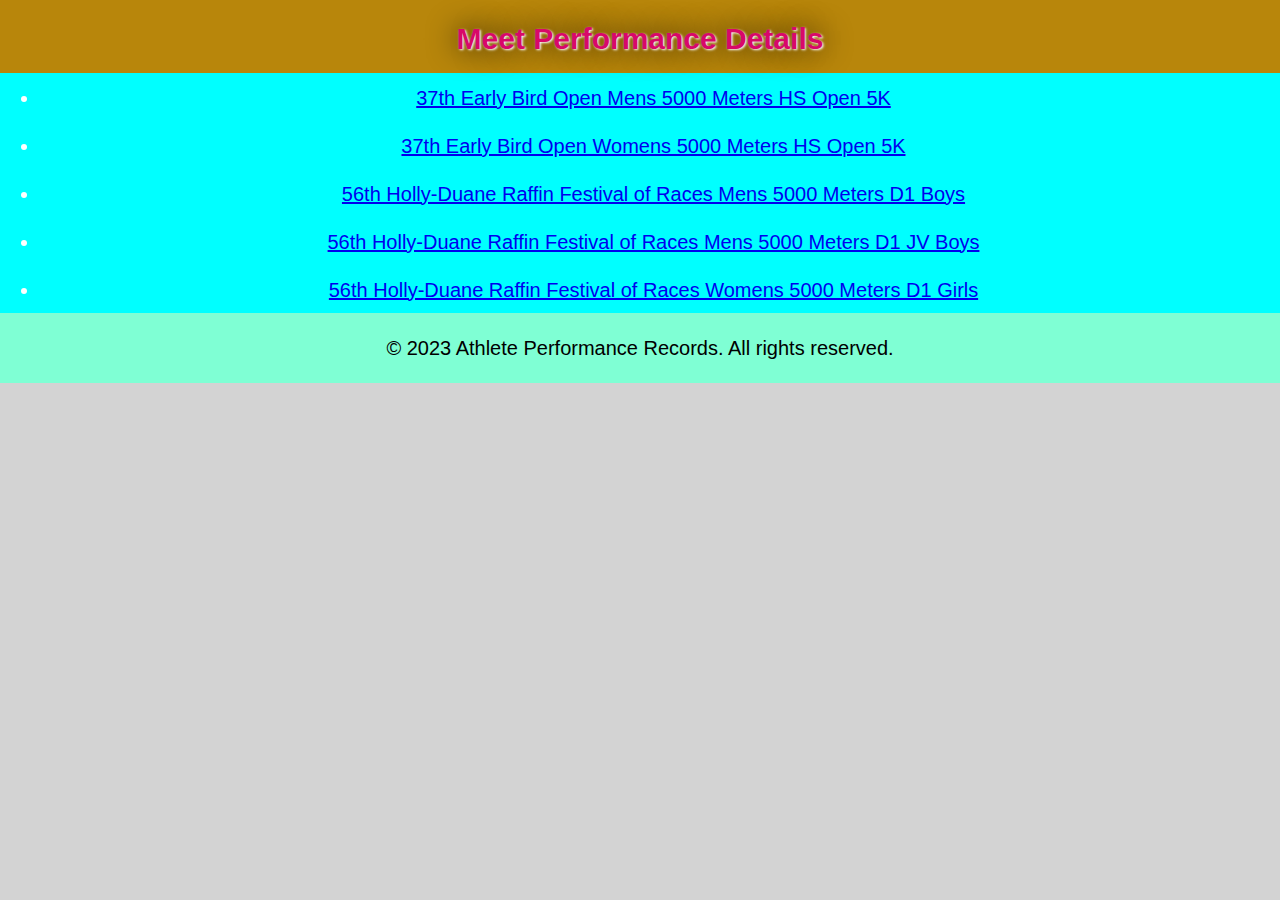
==== index.html @ 74ed67d1 "Add files via upload" ====
<!DOCTYPE html>
<html lang="en">
    <head>
        <meta charset="utf-8">
        <link rel="stylesheet" type="text/css" href="css/reset.css">
        <link rel="stylesheet" href="css/style.css">
        <link rel="stylesheet" href="css/reset.css">
        <title>Meet Performance Details</title>
      </head>
<body>
    <header> 
        <h1> Meet Performance Details </h1>
        <nav>
            <ul>
                <li><a href="#37thMens">37th Early Bird Open Mens 5000 Meters HS Open 5K</a></li>
                <li><a href="37thWomens">37th Early Bird Open Womens 5000 Meters HS Open 5K</a></li>
                <li><a href="56thMens">56th Holly-Duane Raffin Festival of Races Mens 5000 Meters D1 Boys</a></li>
                <li><a href="56thJVBoys">56th Holly-Duane Raffin Festival of Races Mens 5000 Meters D1 JV Boys</a></li>
                <li><a href="56thWomens">56th Holly-Duane Raffin Festival of Races Womens 5000 Meters D1 Girls</a></li>
            </ul> 
        </nav> 
    </header> 

    <main> 
        <section id = "37thMens"> 
            
        </section>

    </main> 


    <footer>
        <p>&copy; 2023 Athlete Performance Records. All rights reserved.</p>
    </footer>
        
</body>
</html>
---- css/style.css ----
/*Mobile Phone Size*/
@media screen and (min-width: 400px){

	html{
		scroll-behavior: smooth;
	}

	body{
		font-size: 20px;
		text-align: center;
		background-color: #d3d3d3;
		font-family: 'Roboto', 'Arial', sans-serif;
	}

	/* Navigation */
	nav{
		color: #FFFFFF;
		text-decoration: underline;
		background-color: #00ffff;
	}

	/* Navigation Hover */
	nav a:hover{
		font-weight: bolder;
		text-transform: uppercase;
		text-decoration: line-through;
	}

	/* Navigation List Items */
	nav li{
		padding: 10px 19px 8px 6px;
	}

	/* Header */
	header{
		text-align: center;
		background-color: #b8860b;
	}

	/* Header Hover Effect */
	header a:hover{
		text-align: left;
		color: #ff0000;
		background-color: #FFFFFF;
	}

	/* Focus Elements */
	*:focus{
		border: 2px solid #ff0000;
	}

	/* Headers */
	h1, h2, h3{
		color: #d80869;
		font-weight: bold;
		font-size: 25px;
		padding-top: 20px;
		padding-bottom: 15px;
		font-family: Helvetica, 'Arial', sans-serif;
		text-shadow: 1px 1px 2px #FFFFFF, 0 0 25px #000000;
	}

	/* Header Hover Effects */
	h1:hover, h2:hover, h3:hover{
		transform: scale(1.2);
		-webkit-transform: scale(1.2);
	}

	/* Summary Paragraph */
	.summary{
		color: #0000ff;
		padding: 30px;
	}

	/* Team Results */
	#team-results{
		font-size: 30px;
		padding-left: 60px;
		padding-bottom: 30px;
		background-color: #FFFFFF;
	}

	/* Athlete Images */
	img{
		padding-bottom: 20px;
	}

	/* Dictionary List */
	dl{
		padding-bottom: 20px;
	}

	/* Footer */
	footer{
		padding-top: 20px;
		padding-bottom: 20px;
		background-color: #7fffd4;
	}

@media screen and (prefers-reduced-motion: reduce){
	
	html{
		scroll-behavior: auto; 
	}

	nav a:hover, header a:hover, h1:hover, h2:hover, h3:hover{
		transition: none;
		text-transform: none;
	}
}
}
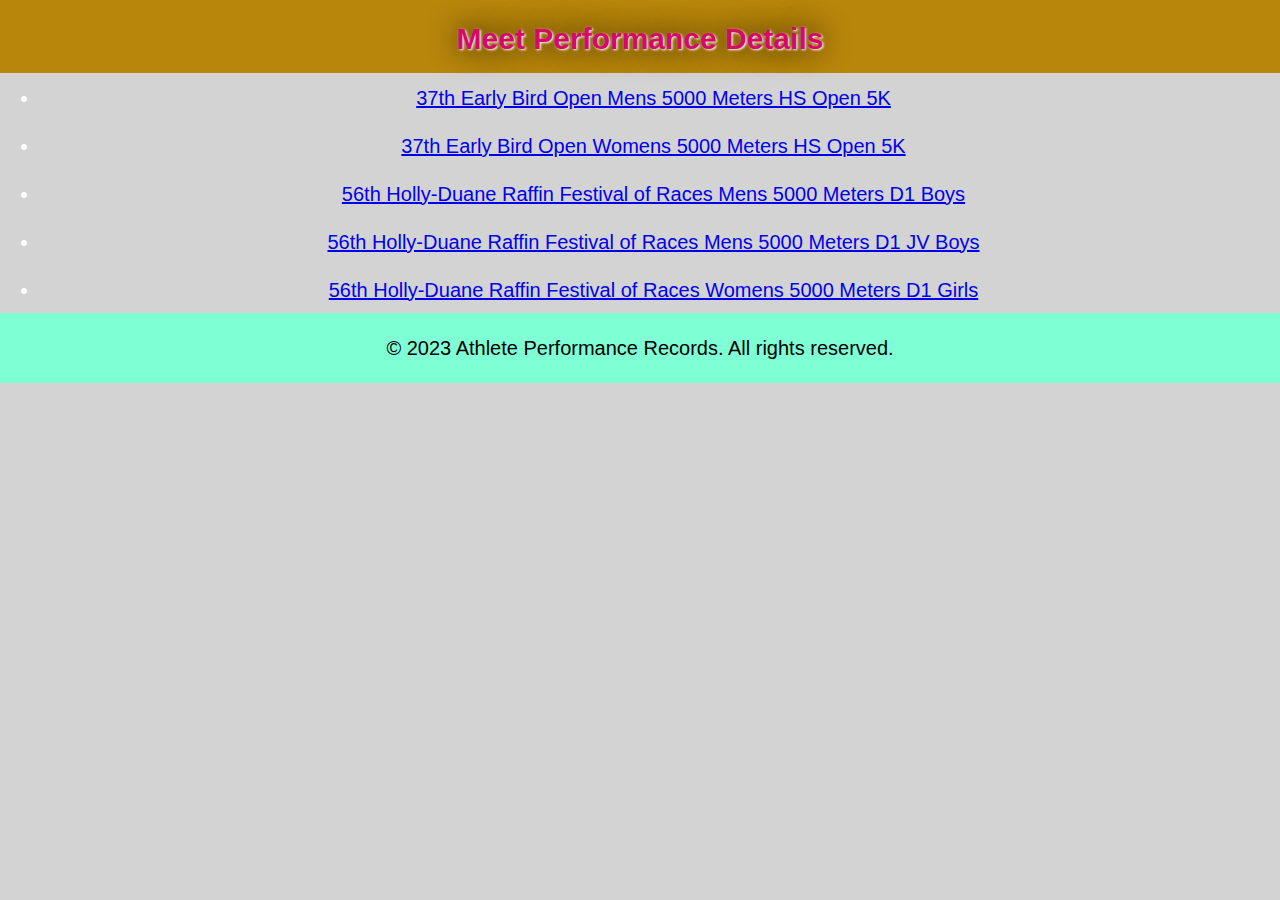
==== commit 6df44bf0: "Update index.html" ====
--- a/index.html
+++ b/index.html
@@ -2,7 +2,6 @@
 <html lang="en">
     <head>
         <meta charset="utf-8">
-        <link rel="stylesheet" type="text/css" href="css/reset.css">
         <link rel="stylesheet" href="css/style.css">
         <link rel="stylesheet" href="css/reset.css">
         <title>Meet Performance Details</title>
@@ -12,7 +11,7 @@
         <h1> Meet Performance Details </h1>
         <nav>
             <ul>
-                <li><a href="#37thMens">37th Early Bird Open Mens 5000 Meters HS Open 5K</a></li>
+                <li><a href="37thMens.html">37th Early Bird Open Mens 5000 Meters HS Open 5K</a></li>
                 <li><a href="37thWomens">37th Early Bird Open Womens 5000 Meters HS Open 5K</a></li>
                 <li><a href="56thMens">56th Holly-Duane Raffin Festival of Races Mens 5000 Meters D1 Boys</a></li>
                 <li><a href="56thJVBoys">56th Holly-Duane Raffin Festival of Races Mens 5000 Meters D1 JV Boys</a></li>
@@ -34,4 +33,4 @@
     </footer>
         
 </body>
-</html>+</html>
--- a/css/style.css
+++ b/css/style.css
@@ -16,7 +16,7 @@
 	nav{
 		color: #FFFFFF;
 		text-decoration: underline;
-		background-color: #00ffff;
+		background-color: #d3d3d3;
 	}
 
 	/* Navigation Hover */
@@ -97,6 +97,12 @@
 		background-color: #7fffd4;
 	}
 
+	/* Table */ 
+	table{ 
+		margin-left: auto; 
+		margin-right: auto; 
+	}
+
 @media screen and (prefers-reduced-motion: reduce){
 	
 	html{
@@ -108,4 +114,4 @@
 		text-transform: none;
 	}
 }
-}+}
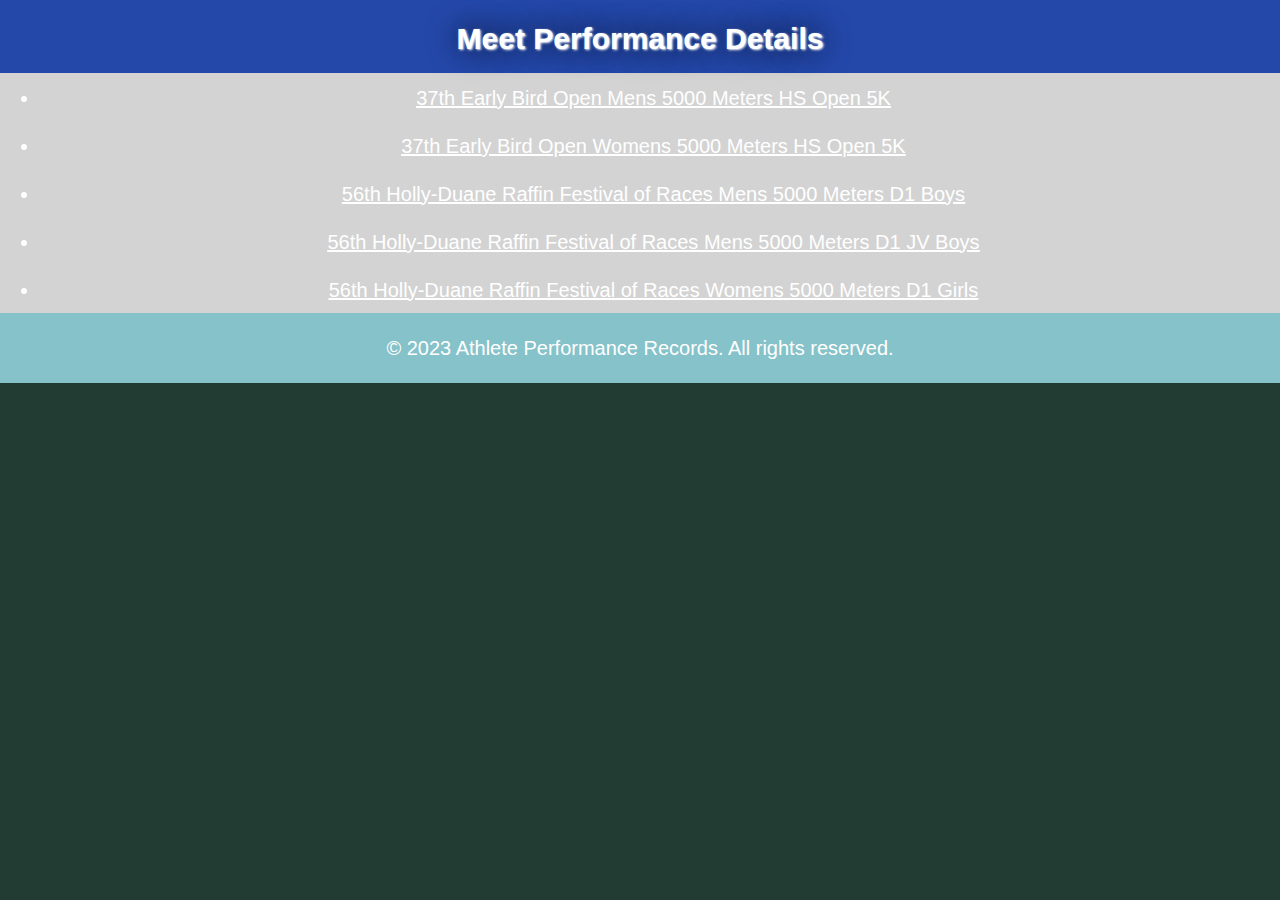
==== commit 06614445: "Update index.html" ====
--- a/index.html
+++ b/index.html
@@ -12,19 +12,15 @@
         <nav>
             <ul>
                 <li><a href="37thMens.html">37th Early Bird Open Mens 5000 Meters HS Open 5K</a></li>
-                <li><a href="37thWomens">37th Early Bird Open Womens 5000 Meters HS Open 5K</a></li>
-                <li><a href="56thMens">56th Holly-Duane Raffin Festival of Races Mens 5000 Meters D1 Boys</a></li>
-                <li><a href="56thJVBoys">56th Holly-Duane Raffin Festival of Races Mens 5000 Meters D1 JV Boys</a></li>
-                <li><a href="56thWomens">56th Holly-Duane Raffin Festival of Races Womens 5000 Meters D1 Girls</a></li>
+                <li><a href="37thWomens.html">37th Early Bird Open Womens 5000 Meters HS Open 5K</a></li>
+                <li><a href="56thMens.html">56th Holly-Duane Raffin Festival of Races Mens 5000 Meters D1 Boys</a></li>
+                <li><a href="56thJVBoys.html">56th Holly-Duane Raffin Festival of Races Mens 5000 Meters D1 JV Boys</a></li>
+                <li><a href="56thWomens.html">56th Holly-Duane Raffin Festival of Races Womens 5000 Meters D1 Girls</a></li>
             </ul> 
         </nav> 
     </header> 
 
     <main> 
-        <section id = "37thMens"> 
-            
-        </section>
-
     </main> 
 
 
--- a/css/style.css
+++ b/css/style.css
@@ -8,7 +8,7 @@
 	body{
 		font-size: 20px;
 		text-align: center;
-		background-color: #d3d3d3;
+		background-color:#223C33;
 		font-family: 'Roboto', 'Arial', sans-serif;
 	}
 
@@ -23,7 +23,14 @@
 	nav a:hover{
 		font-weight: bolder;
 		text-transform: uppercase;
-		text-decoration: line-through;
+	}
+
+	a { 
+		color: white; 
+	}
+
+	a:visited { 
+		color: red; 
 	}
 
 	/* Navigation List Items */
@@ -34,7 +41,7 @@
 	/* Header */
 	header{
 		text-align: center;
-		background-color: #b8860b;
+		background-color: #2448AA;
 	}
 
 	/* Header Hover Effect */
@@ -50,8 +57,28 @@
 	}
 
 	/* Headers */
-	h1, h2, h3{
-		color: #d80869;
+	h1{
+		color: #FFFFFF;
+		font-weight: bold;
+		font-size: 25px;
+		padding-top: 20px;
+		padding-bottom: 15px;
+		font-family: Helvetica, 'Arial', sans-serif;
+		text-shadow: 1px 1px 2px #FFFFFF, 0 0 25px #000000;
+	}
+
+	h2{
+		color: #FFFFFF;
+		font-weight: bold;
+		font-size: 25px;
+		padding-top: 20px;
+		padding-bottom: 15px;
+		font-family: Helvetica, 'Arial', sans-serif;
+		text-shadow: 1px 1px 2px #FFFFFF, 0 0 25px #000000;
+	}
+
+	h3{
+		color: black;
 		font-weight: bold;
 		font-size: 25px;
 		padding-top: 20px;
@@ -68,7 +95,7 @@
 
 	/* Summary Paragraph */
 	.summary{
-		color: #0000ff;
+		color: #FFFFFF;
 		padding: 30px;
 	}
 
@@ -77,31 +104,50 @@
 		font-size: 30px;
 		padding-left: 60px;
 		padding-bottom: 30px;
-		background-color: #FFFFFF;
+		background-color: #d3d3d3;
 	}
 
 	/* Athlete Images */
 	img{
 		padding-bottom: 20px;
+		display: block; 
+		margin-left: auto; 
+		margin-right: auto; 
+		max-width: 300px;
+		height: auto;  
 	}
 
 	/* Dictionary List */
 	dl{
 		padding-bottom: 20px;
+		color: #FFFFFF; 
 	}
 
 	/* Footer */
 	footer{
 		padding-top: 20px;
 		padding-bottom: 20px;
-		background-color: #7fffd4;
+		background-color: #85C2C9;
 	}
 
 	/* Table */ 
-	table{ 
+	table { 
+		border-collapse: separate; 
+		text-indent: initial; 
+		border-spacing: 2px; 
 		margin-left: auto; 
 		margin-right: auto; 
 	}
+
+	figure { 
+		text-align: center; 
+		color: #FFFFFF; 
+	}
+
+	p{ 
+		color: #FFFFFF; 
+	}
+	
 
 @media screen and (prefers-reduced-motion: reduce){
 	
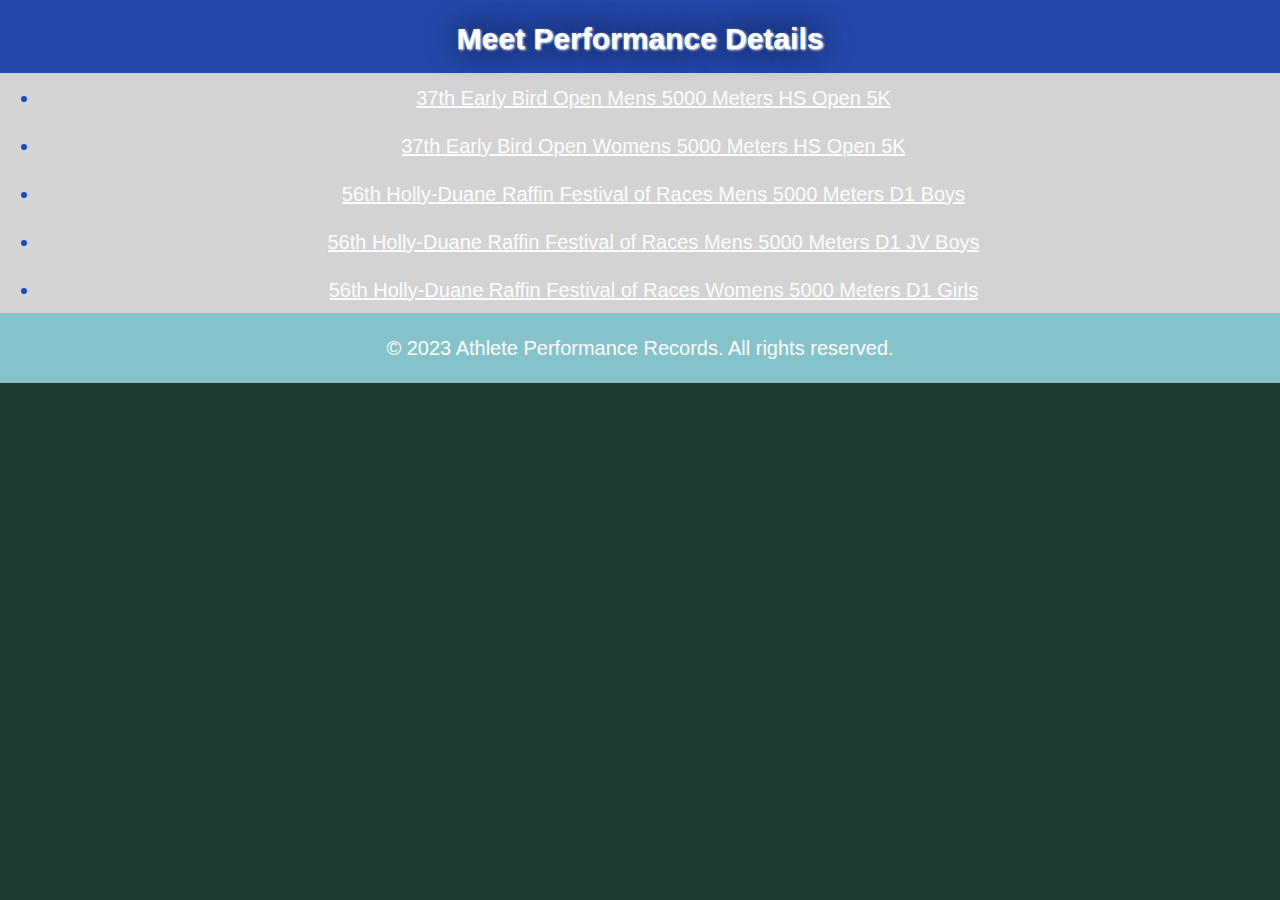
==== commit dac26584: "Update index.html" ====
--- a/index.html
+++ b/index.html
@@ -11,11 +11,11 @@
         <h1> Meet Performance Details </h1>
         <nav>
             <ul>
-                <li><a href="37thMens.html">37th Early Bird Open Mens 5000 Meters HS Open 5K</a></li>
-                <li><a href="37thWomens.html">37th Early Bird Open Womens 5000 Meters HS Open 5K</a></li>
-                <li><a href="56thMens.html">56th Holly-Duane Raffin Festival of Races Mens 5000 Meters D1 Boys</a></li>
-                <li><a href="56thJVBoys.html">56th Holly-Duane Raffin Festival of Races Mens 5000 Meters D1 JV Boys</a></li>
-                <li><a href="56thWomens.html">56th Holly-Duane Raffin Festival of Races Womens 5000 Meters D1 Girls</a></li>
+                <li><a href="37thMens.html" class = "web">37th Early Bird Open Mens 5000 Meters HS Open 5K</a></li>
+                <li><a href="37thWomens.html" class = "web">37th Early Bird Open Womens 5000 Meters HS Open 5K</a></li>
+                <li><a href="56thMens.html" class = "web">56th Holly-Duane Raffin Festival of Races Mens 5000 Meters D1 Boys</a></li>
+                <li><a href="56thJVBoys.html" class = "web">56th Holly-Duane Raffin Festival of Races Mens 5000 Meters D1 JV Boys</a></li>
+                <li><a href="56thWomens.html" class = "web">56th Holly-Duane Raffin Festival of Races Womens 5000 Meters D1 Girls</a></li>
             </ul> 
         </nav> 
     </header> 
--- a/css/style.css
+++ b/css/style.css
@@ -14,7 +14,7 @@
 
 	/* Navigation */
 	nav{
-		color: #FFFFFF;
+		color: #2448AA;
 		text-decoration: underline;
 		background-color: #d3d3d3;
 	}
@@ -23,6 +23,12 @@
 	nav a:hover{
 		font-weight: bolder;
 		text-transform: uppercase;
+	}
+
+	/*Different hyperlink text color for web link in body*/ 
+	.web{ 
+		color: white; 
+		text-decoration: underline; 
 	}
 
 	a { 
@@ -36,6 +42,7 @@
 	/* Navigation List Items */
 	nav li{
 		padding: 10px 19px 8px 6px;
+		color: #2448AA; 
 	}
 
 	/* Header */
@@ -76,6 +83,17 @@
 		font-family: Helvetica, 'Arial', sans-serif;
 		text-shadow: 1px 1px 2px #FFFFFF, 0 0 25px #000000;
 	}
+
+	.secondh2{
+		color: black;
+		font-weight: bold;
+		font-size: 25px;
+		padding-top: 20px;
+		padding-bottom: 15px;
+		font-family: Helvetica, 'Arial', sans-serif;
+		text-shadow: 1px 1px 2px #FFFFFF, 0 0 25px #000000;
+	}
+
 
 	h3{
 		color: black;
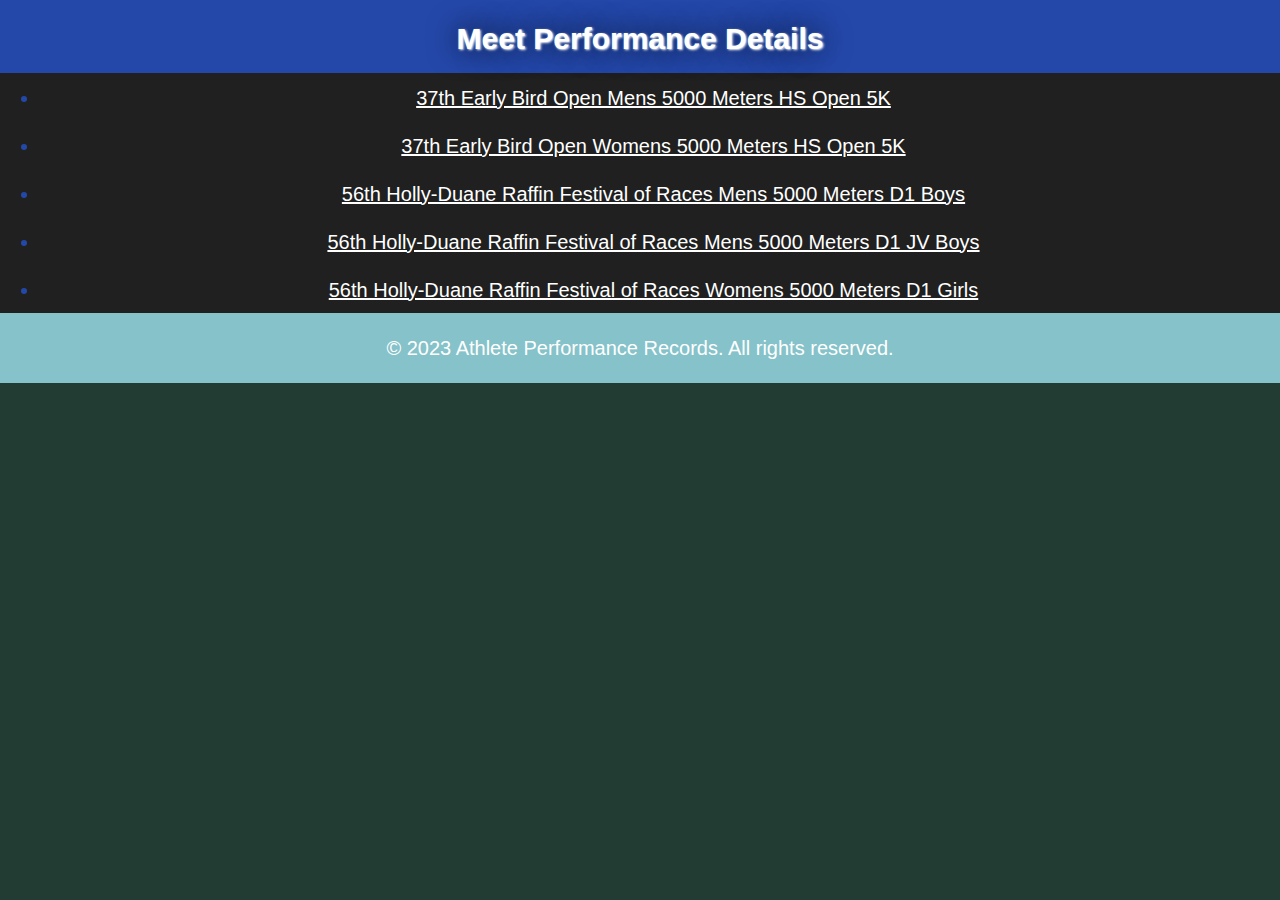
==== commit 488baa7f: "Update index.html" ====
--- a/index.html
+++ b/index.html
@@ -11,11 +11,11 @@
         <h1> Meet Performance Details </h1>
         <nav>
             <ul>
-                <li><a href="37thMens.html" class = "web">37th Early Bird Open Mens 5000 Meters HS Open 5K</a></li>
-                <li><a href="37thWomens.html" class = "web">37th Early Bird Open Womens 5000 Meters HS Open 5K</a></li>
-                <li><a href="56thMens.html" class = "web">56th Holly-Duane Raffin Festival of Races Mens 5000 Meters D1 Boys</a></li>
-                <li><a href="56thJVBoys.html" class = "web">56th Holly-Duane Raffin Festival of Races Mens 5000 Meters D1 JV Boys</a></li>
-                <li><a href="56thWomens.html" class = "web">56th Holly-Duane Raffin Festival of Races Womens 5000 Meters D1 Girls</a></li>
+                <li><a href="37thMens.html">37th Early Bird Open Mens 5000 Meters HS Open 5K</a></li>
+                <li><a href="37thWomens.html">37th Early Bird Open Womens 5000 Meters HS Open 5K</a></li>
+                <li><a href="56thMens.html">56th Holly-Duane Raffin Festival of Races Mens 5000 Meters D1 Boys</a></li>
+                <li><a href="56thJVBoys.html">56th Holly-Duane Raffin Festival of Races Mens 5000 Meters D1 JV Boys</a></li>
+                <li><a href="56thWomens.html">56th Holly-Duane Raffin Festival of Races Womens 5000 Meters D1 Girls</a></li>
             </ul> 
         </nav> 
     </header> 
@@ -25,7 +25,7 @@
 
 
     <footer>
-        <p>&copy; 2023 Athlete Performance Records. All rights reserved.</p>
+        <p class = "footertext">&copy; 2023 Athlete Performance Records. All rights reserved.</p>
     </footer>
         
 </body>
--- a/css/style.css
+++ b/css/style.css
@@ -14,9 +14,9 @@
 
 	/* Navigation */
 	nav{
-		color: #2448AA;
+		color: #202020;
 		text-decoration: underline;
-		background-color: #d3d3d3;
+		background-color: #202020;
 	}
 
 	/* Navigation Hover */
@@ -122,7 +122,7 @@
 		font-size: 30px;
 		padding-left: 60px;
 		padding-bottom: 30px;
-		background-color: #d3d3d3;
+		background-color: #202020;
 	}
 
 	/* Athlete Images */
@@ -131,8 +131,6 @@
 		display: block; 
 		margin-left: auto; 
 		margin-right: auto; 
-		max-width: 300px;
-		height: auto;  
 	}
 
 	/* Dictionary List */
@@ -155,6 +153,15 @@
 		border-spacing: 2px; 
 		margin-left: auto; 
 		margin-right: auto; 
+		color: white; 
+	}
+
+	tr { 
+		color: white; 
+	}
+
+	td { 
+		color: white; 
 	}
 
 	figure { 
